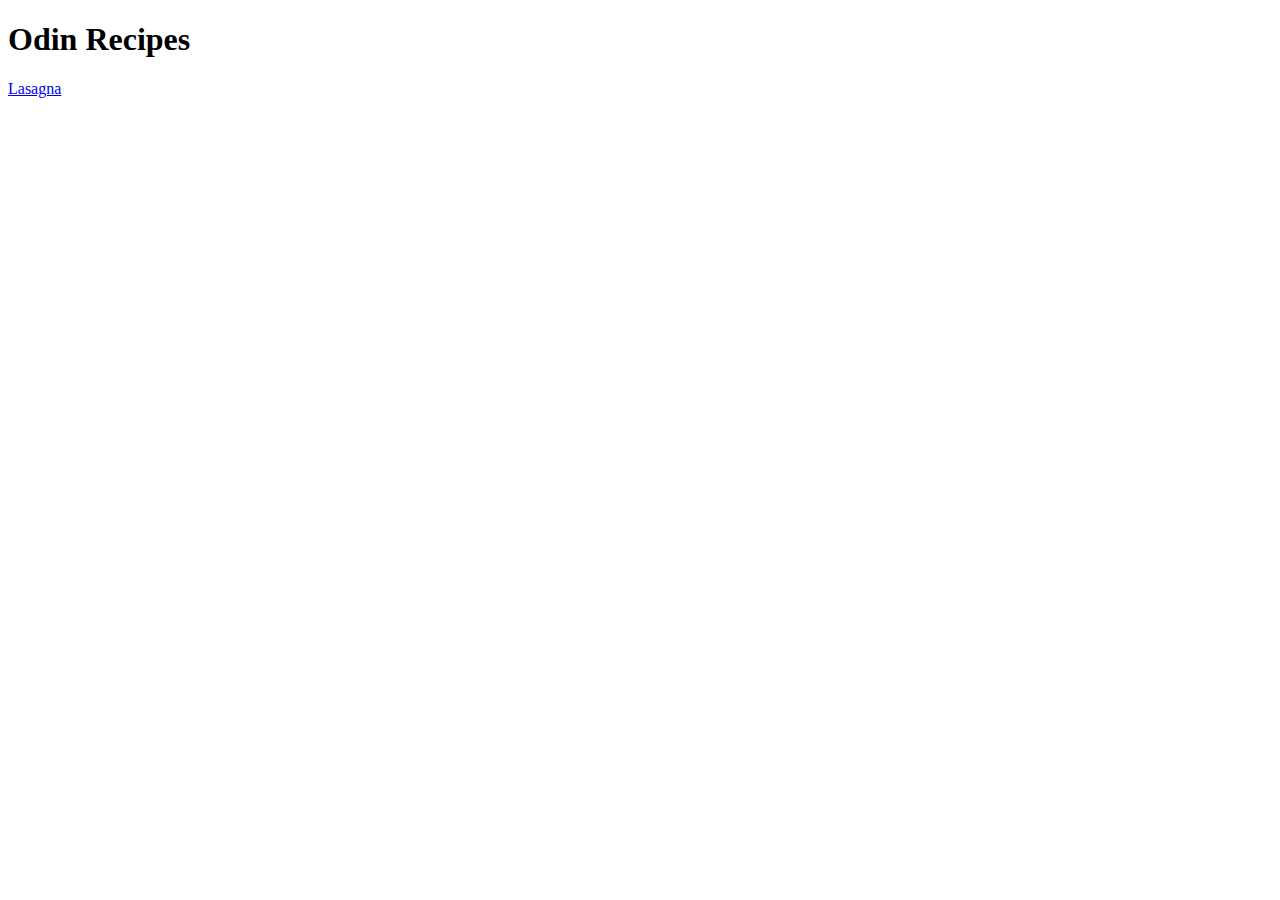
==== index.html @ 8cc04031 "Basic first project" ====
<!DOCTYPE html>
<html lang="en">
<head>
    <meta charset="UTF-8">
    <meta http-equiv="X-UA-Compatible" content="IE=edge">
    <meta name="viewport" content="width=device-width, initial-scale=1.0">
    <title></title>
</head>
<body>
    <h1>Odin Recipes</h1>

    <a href="recipes/lasagna.html">Lasagna</a>
</body>
</html>
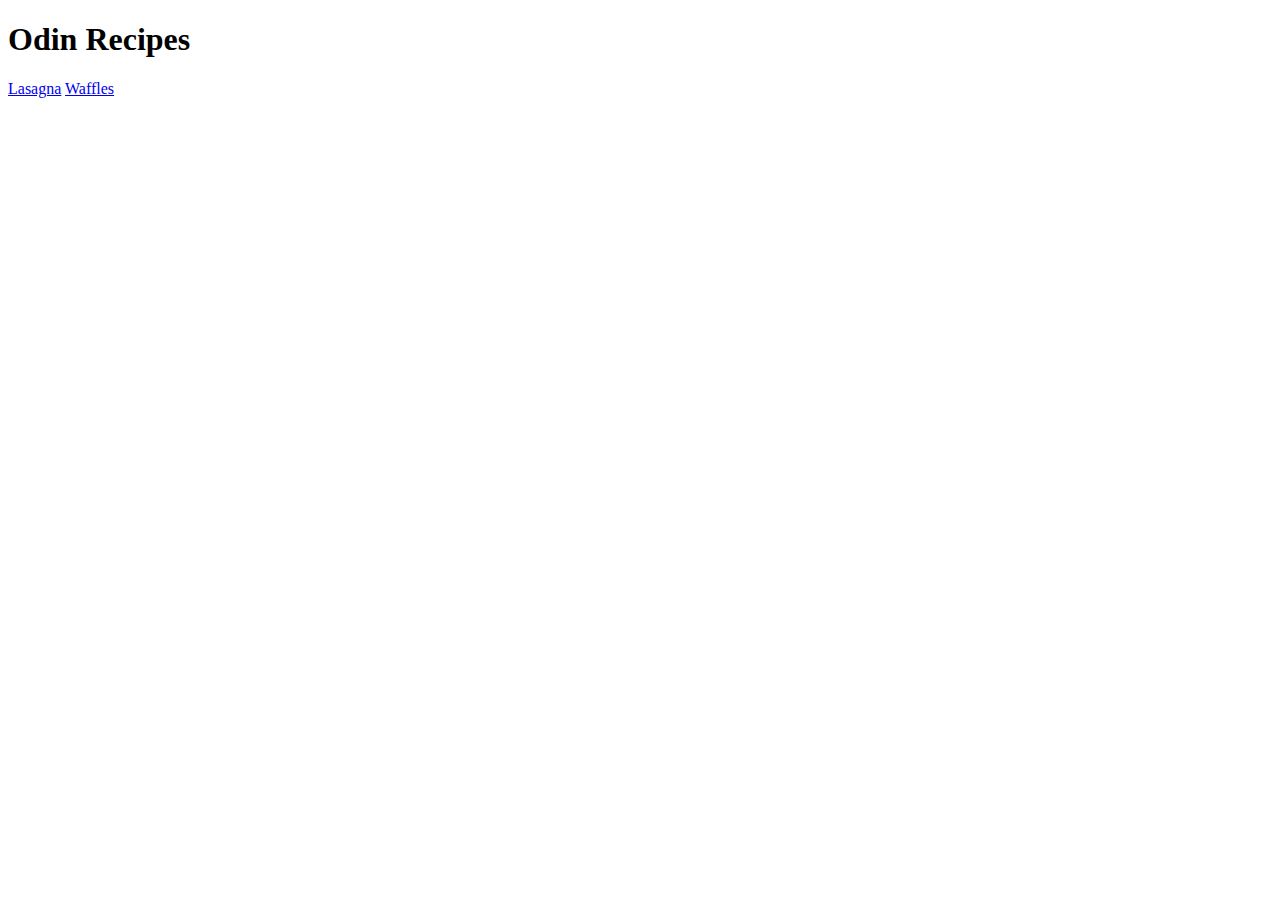
==== commit b2c05392: "Added link to waffles" ====
--- a/index.html
+++ b/index.html
@@ -10,5 +10,6 @@
     <h1>Odin Recipes</h1>
 
     <a href="recipes/lasagna.html">Lasagna</a>
+    <a href="recipes/waffles.html">Waffles</a>
 </body>
 </html>